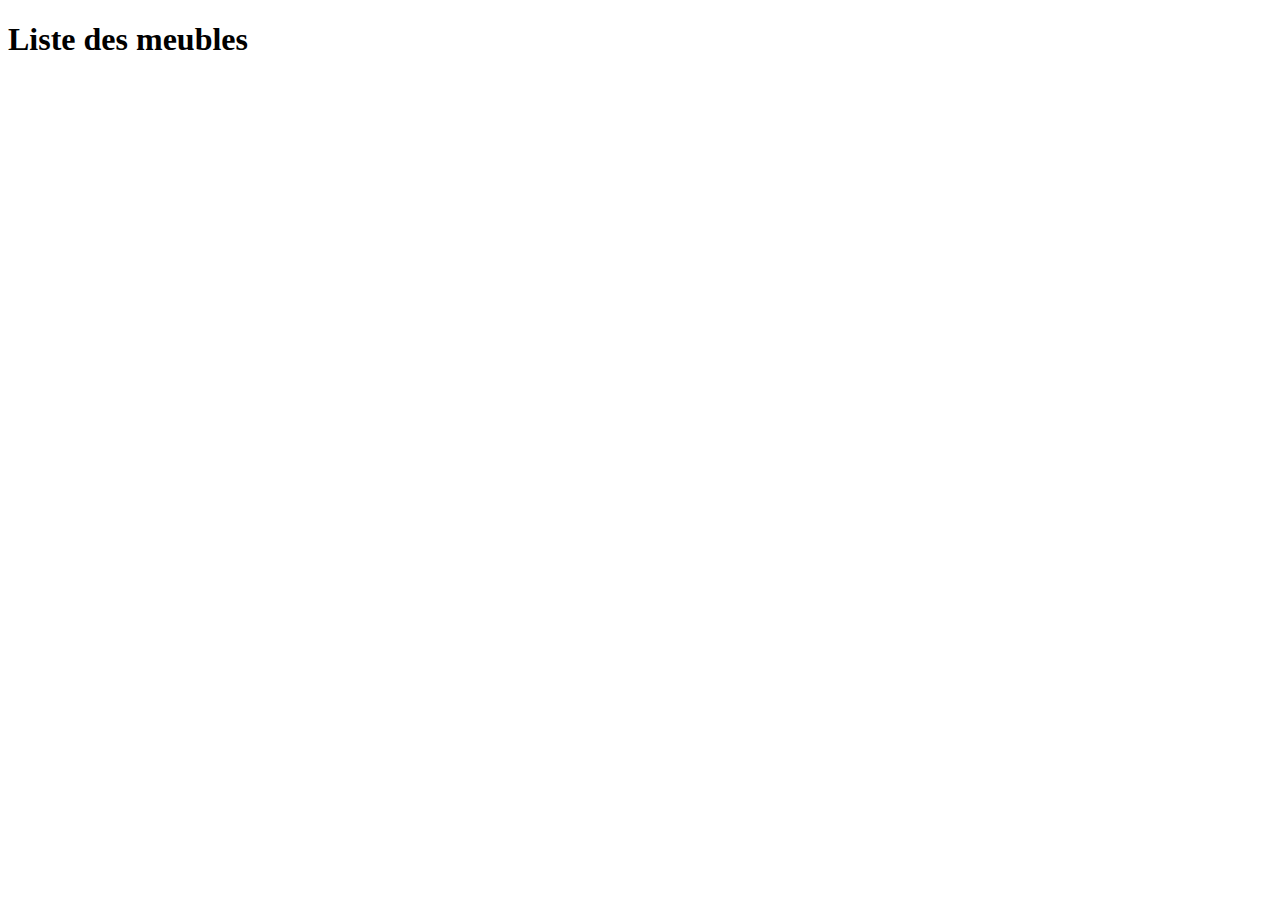
==== index.html @ bba557aa "Upload V1" ====
<!DOCTYPE html>
<html lang="fr">
<head>
    <meta charset="UTF-8">
    <meta name="viewport" content="width=device-width, initial-scale=1.0">
    <title>Document</title>
</head>
<body>
    <h1>Liste des meubles</h1>

    <article id="article"></article>

    <script src="ajax.js"></script>
    <script src="index.js"></script>
</body>
</html>
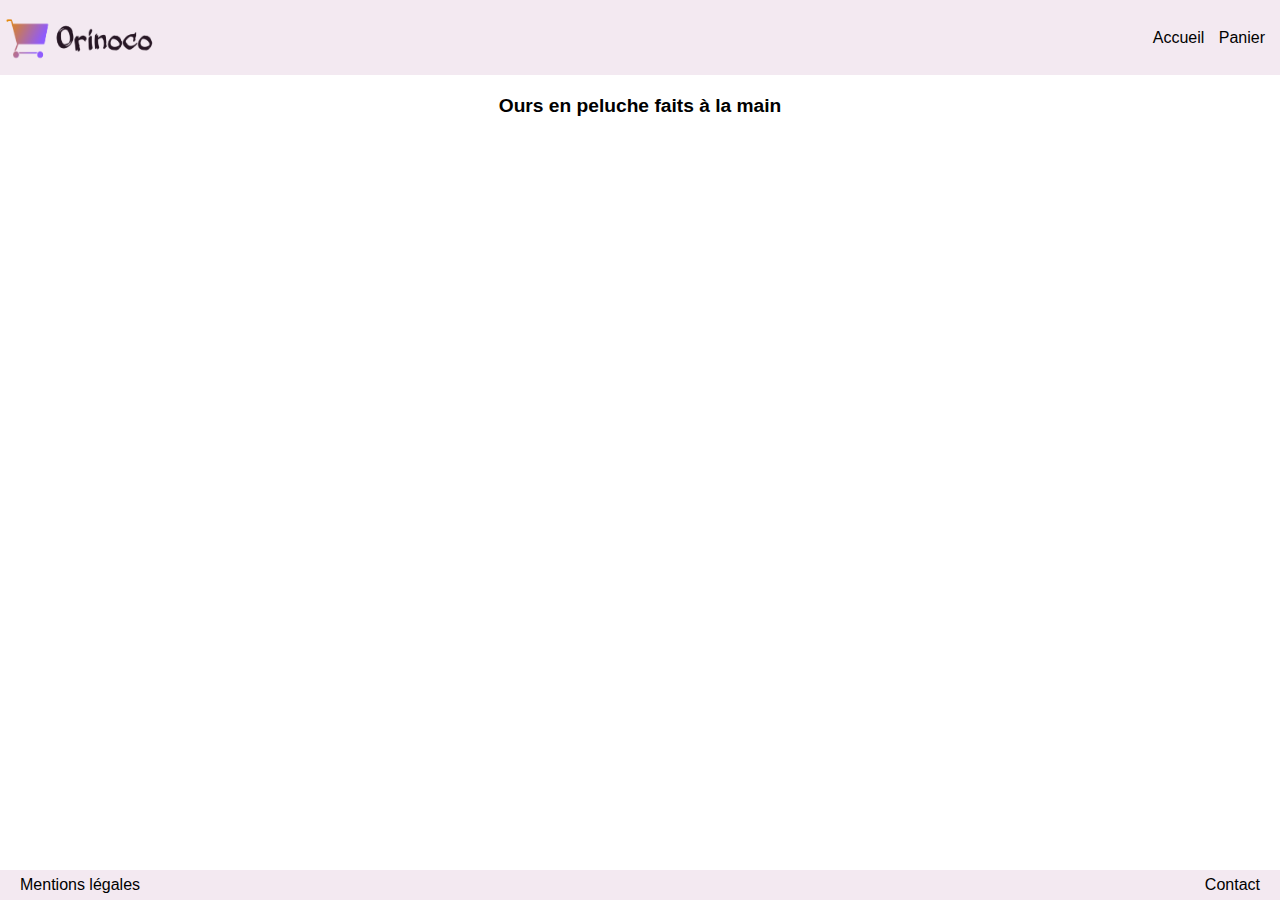
==== commit 75b8c480: "Auto stash before rebase of "refs/heads/master"" ====
--- a/index.html
+++ b/index.html
@@ -2,13 +2,30 @@
 <html lang="fr">
 <head>
     <meta charset="UTF-8">
+    <meta name="description" content="Orinoco - Accueil">
+    <meta name="keywords" content="Teddy, teddies, sale, shop, orinoco">
+    <meta name="author" content="Valentin Georges">
     <meta name="viewport" content="width=device-width, initial-scale=1.0">
-    <title>Document</title>
+    <link rel="stylesheet" href="style.css">
+    <title>Orinoco - Accueil</title>
 </head>
 <body>
-    <h1>Liste des meubles</h1>
+    <header>
+        <a href="index.html"><img src="images/logo.png" alt="Logo orinoco"></a>
+        <nav>
+            <a href="index.html">Accueil</a>
+            <a href="panier.html">Panier</a>
+        </nav>
+    </header>
 
-    <article id="article"></article>
+    <h1>Ours en peluche faits à la main</h1>
+
+    <section id="articles"></section>
+
+    <footer>
+        <a href="mentions.html">Mentions légales</a>
+        <a href="mailto:orinoco@hotmail.com">Contact</a>
+    </footer>
 
     <script src="ajax.js"></script>
     <script src="index.js"></script>
--- a/style.css
+++ b/style.css
@@ -0,0 +1,254 @@
+html, body, div, span, applet, object, iframe,
+h1, h2, h3, h4, h5, h6, p, blockquote, pre,
+a, abbr, acronym, address, big, cite, code,
+del, dfn, em, img, ins, kbd, q, s, samp,
+small, strike, strong, sub, sup, tt, var,
+b, u, i, center,
+dl, dt, dd, ol, ul, li,
+fieldset, form, label, legend,
+table, caption, tbody, tfoot, thead, tr, th, td,
+article, aside, canvas, details, embed,
+figure, figcaption, footer, header, hgroup,
+menu, nav, output, ruby, section, summary,
+time, mark, audio, video {
+  margin: 0;
+  padding: 0;
+  border: 0;
+  font-size: 100%;
+  box-sizing: border-box;
+}
+
+a {
+  text-decoration: none;
+  color: black;
+}
+
+html {
+  height: 100%;
+}
+
+body {
+  font-family: "Lucida Sans", sans-serif;
+  min-height: 100%;
+}
+
+h1 {
+  font-size: 1.2rem;
+  text-align: center;
+  margin-top: 20px;
+}
+
+header {
+  height: 75px;
+  background-color: #F3E9F1;
+  display: flex;
+  justify-content: space-between;
+  padding: 0 5px;
+}
+header img {
+  width: 150px;
+  height: 75px;
+}
+header a {
+  vertical-align: middle;
+  line-height: 75px;
+  margin-right: 10px;
+}
+header a:hover {
+  border-bottom: 1px solid black;
+}
+
+#articles {
+  margin: 10px;
+  display: flex;
+  flex-direction: column;
+  align-items: center;
+  padding-bottom: 50px;
+}
+#articles article {
+  margin-top: 20px;
+  padding: 20px;
+  display: flex;
+  flex-direction: column;
+  justify-content: space-between;
+  align-items: center;
+  height: 325px;
+  width: 250px;
+  background-color: #F3E9F1;
+  position: relative;
+  border-radius: 10px;
+  box-shadow: 2px 2px 10px #F2BEE7;
+}
+#articles article img {
+  width: 200px;
+  height: 200px;
+  border-radius: 10px;
+}
+#articles article a {
+  background-color: #F2BEE7;
+  padding: 5px;
+  border-radius: 7px;
+}
+#articles article a:hover {
+  background-color: #ea94d7;
+}
+
+#products {
+  display: flex;
+  flex-direction: column;
+  align-items: center;
+}
+#products article {
+  background-color: #F3E9F1;
+  margin: 20px;
+  padding: 20px;
+  display: flex;
+  flex-direction: column;
+  align-items: center;
+  justify-content: space-between;
+  height: 500px;
+  width: 280px;
+  border-radius: 10px;
+  box-shadow: 2px 2px 10px #F2BEE7;
+  margin-top: 75px;
+}
+#products article img {
+  height: 250px;
+  width: 250px;
+  border-radius: 10px;
+}
+#products article p {
+  text-align: center;
+}
+#products article select, #products article button {
+  background-color: #F2BEE7;
+  border-radius: 7px;
+}
+
+#bloc-panier {
+  display: flex;
+  flex-direction: column;
+  align-items: center;
+  margin-bottom: 50px;
+}
+#bloc-panier p {
+  text-align: center;
+}
+
+#panier {
+  font-size: 0.8rem;
+  display: flex;
+  flex-direction: column;
+  align-items: center;
+  padding-bottom: 50px;
+}
+#panier article {
+  margin: 20px;
+  padding: 5px;
+  background-color: #F3E9F1;
+  border-radius: 10px;
+  box-shadow: 2px 2px 10px #F2BEE7;
+  display: flex;
+  flex-direction: row;
+  justify-content: space-between;
+  height: 100px;
+  width: 270px;
+  box-sizing: content-box;
+}
+#panier article img {
+  width: 75px;
+  height: 100px;
+  border-radius: 10px;
+}
+#panier article div {
+  margin-right: 5px;
+  display: flex;
+  flex-direction: column;
+  justify-content: space-between;
+}
+#panier article button {
+  border-radius: 10px;
+  background-color: #F2BEE7;
+  width: 75px;
+}
+#panier article p, #panier article h2 {
+  text-align: center;
+}
+#panier button {
+  border-radius: 7px;
+  background-color: #F2BEE7;
+}
+
+#prixTotalCommande {
+  background-color: #F3E9F1;
+  width: 280px;
+  border-radius: 5px;
+  box-shadow: 2px 2px 10px #F2BEE7;
+  margin-bottom: 20px;
+  font-weight: bold;
+}
+
+#commande {
+  background-color: #F3E9F1;
+  box-shadow: 2px 2px 10px #F2BEE7;
+  margin: 20px;
+  padding: 10px;
+  margin-top: -30px;
+  border-radius: 10px;
+  width: 280px;
+  visibility: hidden;
+}
+#commande p {
+  display: flex;
+  justify-content: space-between;
+  font-size: 0.8rem;
+  margin-bottom: 20px;
+}
+#commande p:first-child {
+  justify-content: center;
+  font-weight: bold;
+}
+#commande p:last-child {
+  justify-content: center;
+}
+#commande p:last-child input {
+  border-radius: 6px;
+  background-color: #F2BEE7;
+}
+
+#mentions {
+  text-align: justify;
+  margin: 20px;
+}
+#mentions a {
+  color: blue;
+  text-decoration: underline;
+}
+#mentions p {
+  font-weight: bold;
+}
+#mentions h1 {
+  font-size: 2rem;
+  padding: 20px;
+}
+
+footer {
+  position: fixed;
+  left: 0px;
+  bottom: 0px;
+  height: 30px;
+  width: 100%;
+  background-color: #F3E9F1;
+  display: flex;
+  justify-content: space-between;
+  padding: 0 20px;
+}
+footer a {
+  vertical-align: middle;
+  line-height: 30px;
+}
+footer a:hover {
+  text-decoration: underline;
+}
+
+/*# sourceMappingURL=style.css.map */
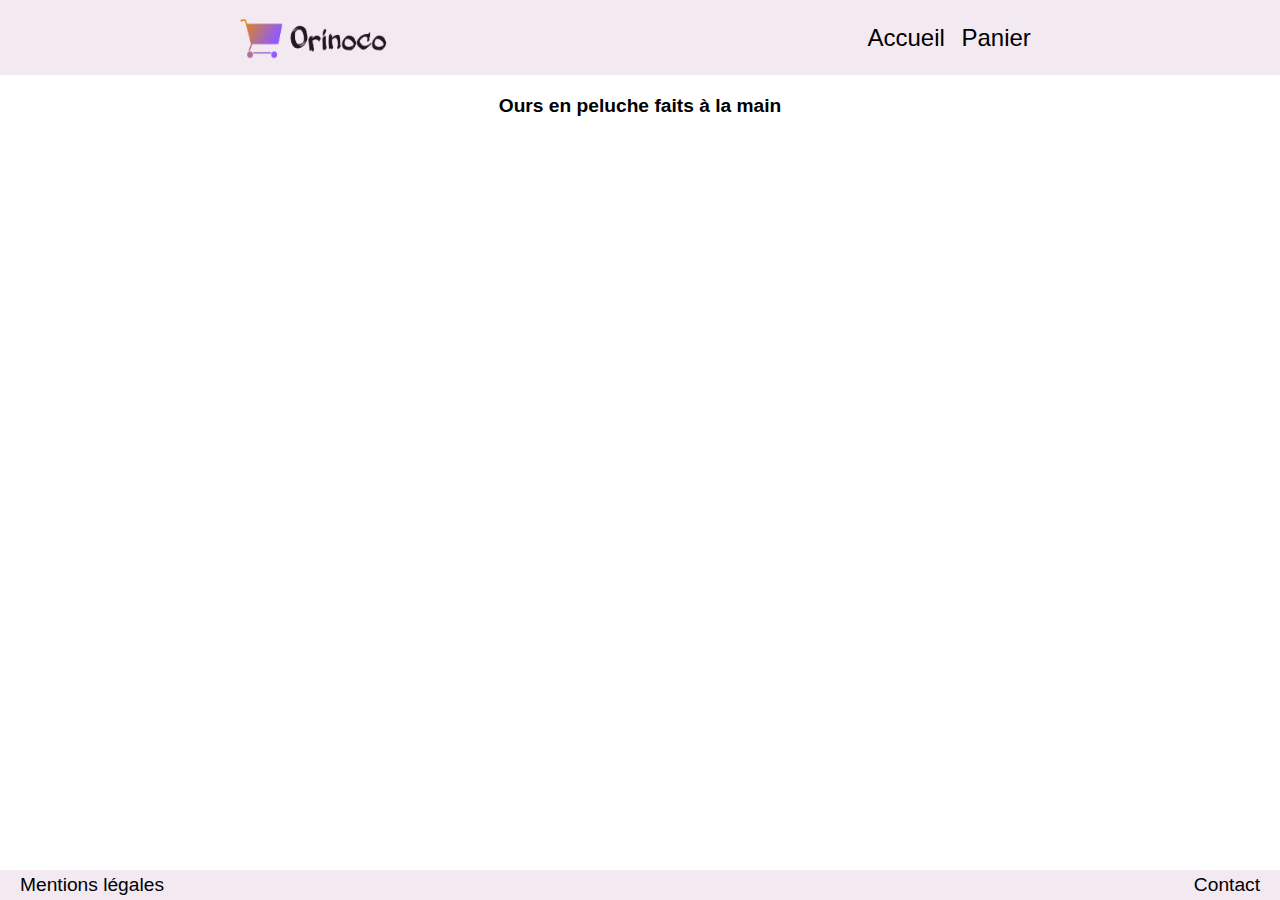
==== commit 14a2645a: "Upload V1.3" ====
--- a/index.html
+++ b/index.html
@@ -7,6 +7,7 @@
     <meta name="author" content="Valentin Georges">
     <meta name="viewport" content="width=device-width, initial-scale=1.0">
     <link rel="stylesheet" href="style.css">
+    <script defer src="index.js"></script>
     <title>Orinoco - Accueil</title>
 </head>
 <body>
@@ -26,8 +27,5 @@
         <a href="mentions.html">Mentions légales</a>
         <a href="mailto:orinoco@hotmail.com">Contact</a>
     </footer>
-
-    <script src="ajax.js"></script>
-    <script src="index.js"></script>
 </body>
 </html>--- a/style.css
+++ b/style.css
@@ -23,12 +23,18 @@
   color: black;
 }
 
+@font-face {
+  font-family: "Natalia";
+  src: url("fonts/natalia_colleen.ttf") format("ttf");
+  font-weight: normal;
+  font-style: normal;
+}
 html {
   height: 100%;
 }
 
 body {
-  font-family: "Lucida Sans", sans-serif;
+  font-family: "Natalia", "Lucida Sans", sans-serif;
   min-height: 100%;
 }
 
@@ -106,7 +112,7 @@
   flex-direction: column;
   align-items: center;
   justify-content: space-between;
-  height: 500px;
+  height: 580px;
   width: 280px;
   border-radius: 10px;
   box-shadow: 2px 2px 10px #F2BEE7;
@@ -120,16 +126,25 @@
 #products article p {
   text-align: center;
 }
-#products article select, #products article button {
-  background-color: #F2BEE7;
-  border-radius: 7px;
+#products article select {
+  background-color: #F2BEE7;
+  border-radius: 7px;
+}
+#products article a {
+  background-color: #F2BEE7;
+  padding: 5px;
+  border-radius: 7px;
+}
+#products article a:hover {
+  background-color: #ea94d7;
+  cursor: pointer;
 }
 
 #bloc-panier {
   display: flex;
   flex-direction: column;
   align-items: center;
-  margin-bottom: 50px;
+  margin-bottom: 30px;
 }
 #bloc-panier p {
   text-align: center;
@@ -144,7 +159,7 @@
 }
 #panier article {
   margin: 20px;
-  padding: 5px;
+  padding: 20px 5px 20px 5px;
   background-color: #F3E9F1;
   border-radius: 10px;
   box-shadow: 2px 2px 10px #F2BEE7;
@@ -165,18 +180,29 @@
   display: flex;
   flex-direction: column;
   justify-content: space-between;
-}
-#panier article button {
-  border-radius: 10px;
-  background-color: #F2BEE7;
-  width: 75px;
+  align-items: center;
+  width: 50%;
 }
 #panier article p, #panier article h2 {
   text-align: center;
 }
-#panier button {
-  border-radius: 7px;
-  background-color: #F2BEE7;
+
+#infosArticles {
+  display: flex;
+  flex-direction: column;
+  align-items: center;
+  text-align: center;
+  margin-bottom: 70px;
+}
+#infosArticles a {
+  width: 125px;
+  background-color: #F2BEE7;
+  padding: 5px;
+  border-radius: 7px;
+}
+#infosArticles a:hover {
+  background-color: #ea94d7;
+  cursor: pointer;
 }
 
 #prixTotalCommande {
@@ -210,10 +236,40 @@
 }
 #commande p:last-child {
   justify-content: center;
+  margin-bottom: 10px;
 }
 #commande p:last-child input {
   border-radius: 6px;
   background-color: #F2BEE7;
+}
+
+#bloc-confCommande {
+  display: flex;
+  justify-content: center;
+  margin-top: 100px;
+}
+#bloc-confCommande #confCommande {
+  background-color: #F3E9F1;
+  width: 280px;
+  border-radius: 10px;
+  box-shadow: 2px 2px 10px #F2BEE7;
+}
+#bloc-confCommande article {
+  height: 500px;
+  display: flex;
+  flex-direction: column;
+  justify-content: space-between;
+  text-align: center;
+  padding: 20px;
+}
+#bloc-confCommande a {
+  background-color: #F2BEE7;
+  padding: 5px;
+  border-radius: 7px;
+}
+#bloc-confCommande a:hover {
+  background-color: #ea94d7;
+  cursor: pointer;
 }
 
 #mentions {
@@ -251,4 +307,49 @@
   text-decoration: underline;
 }
 
+@media screen and (min-width: 576px) {
+  header {
+    justify-content: space-around;
+    font-size: 1.5rem;
+  }
+
+  #articles {
+    flex-direction: row;
+    flex-wrap: wrap;
+    justify-content: space-around;
+  }
+  #articles article {
+    margin: 20px;
+  }
+
+  #products {
+    display: flex;
+    flex-direction: column;
+    align-items: center;
+  }
+
+  #panier {
+    flex-direction: row;
+    flex-wrap: wrap;
+    justify-content: space-around;
+  }
+
+  #commande {
+    width: 500px;
+  }
+  #commande p {
+    justify-content: center;
+  }
+  #commande p label {
+    width: 30%;
+  }
+  #commande p input {
+    width: 60%;
+  }
+
+  footer {
+    font-size: 1.2rem;
+  }
+}
+
 /*# sourceMappingURL=style.css.map */
